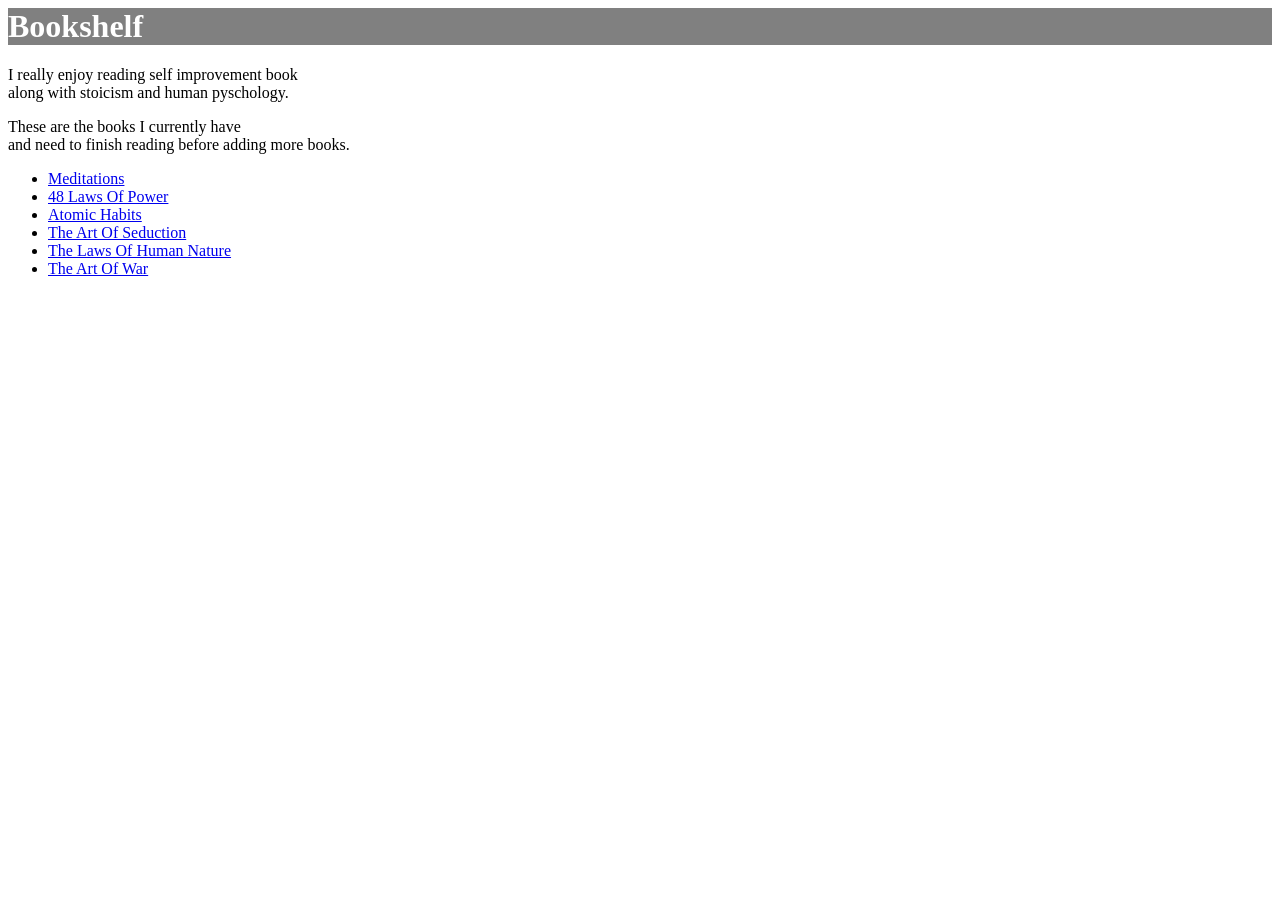
==== books.html @ 12114d12 "Add files via upload" ====
<html lang="en">
<head>
    <title>Bookshelve</title>
    <link rel="stylesheet" href="main.css">
</head>
<body>
    <h1>Bookshelf</h1>
    <nav><p>I really enjoy reading self improvement book<br>along with stoicism and human pyschology.</p>
    <p>These are the books I currently have<br>and need to finish reading before adding more books.</p>
    </nav>
   <table>
    <nav>
        <ul>
           <li><a href="c:\Users\trini\Downloads\Meditations.pdf"target="_blank">Meditations</a></li>
            <li><a href="c:\Users\trini\Downloads\The 48 laws of power.pdf"target="_blank">48 Laws Of Power</a></li>
            <li><a href="c:\Users\trini\Downloads\Atomic_habits.pdf"target="_blank">Atomic Habits</a></li>
           <li><a href="c:\Users\trini\Downloads\The Art of Seduction.pdf"target="_blank">The Art Of Seduction</a></li>
            <li><a href="c:\Users\trini\Downloads\the-laws-of-human-nature_.pdf"target="_blank">The Laws Of Human Nature</a></li>
           <li><a href="c:\Users\trini\Downloads\The Art of War.pdf"target="_blank">The Art Of War</a></li>
        </ul>
    </nav>
   </table> 
</body>
</html>
---- main.css ----
h1{color: white;}
h1{background-color:gray;}
base{background-color: grey;}
button{ color: white;}
button{background-color: gray;}
nav button a{ color: white;
background-color: gray;
margin:0;
padding: 0;
display: flex;
justify-content: space-around;
display: inline;
text-decoration: none;
display: block;}
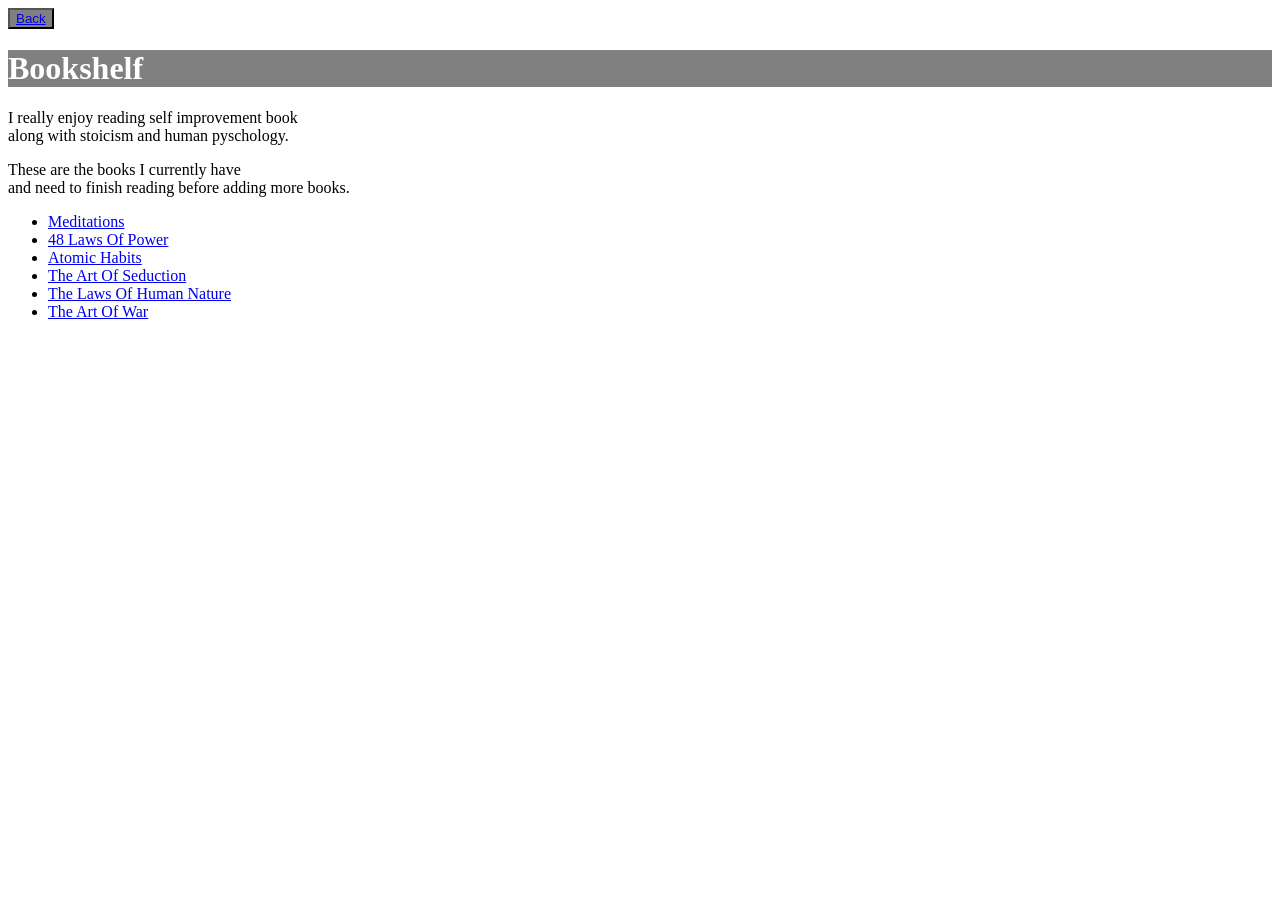
==== commit 4905bace: "Add files via upload" ====
--- a/books.html
+++ b/books.html
@@ -4,6 +4,7 @@
     <link rel="stylesheet" href="main.css">
 </head>
 <body>
+    <button><a href="index.html">Back</a></button>
     <h1>Bookshelf</h1>
     <nav><p>I really enjoy reading self improvement book<br>along with stoicism and human pyschology.</p>
     <p>These are the books I currently have<br>and need to finish reading before adding more books.</p>
